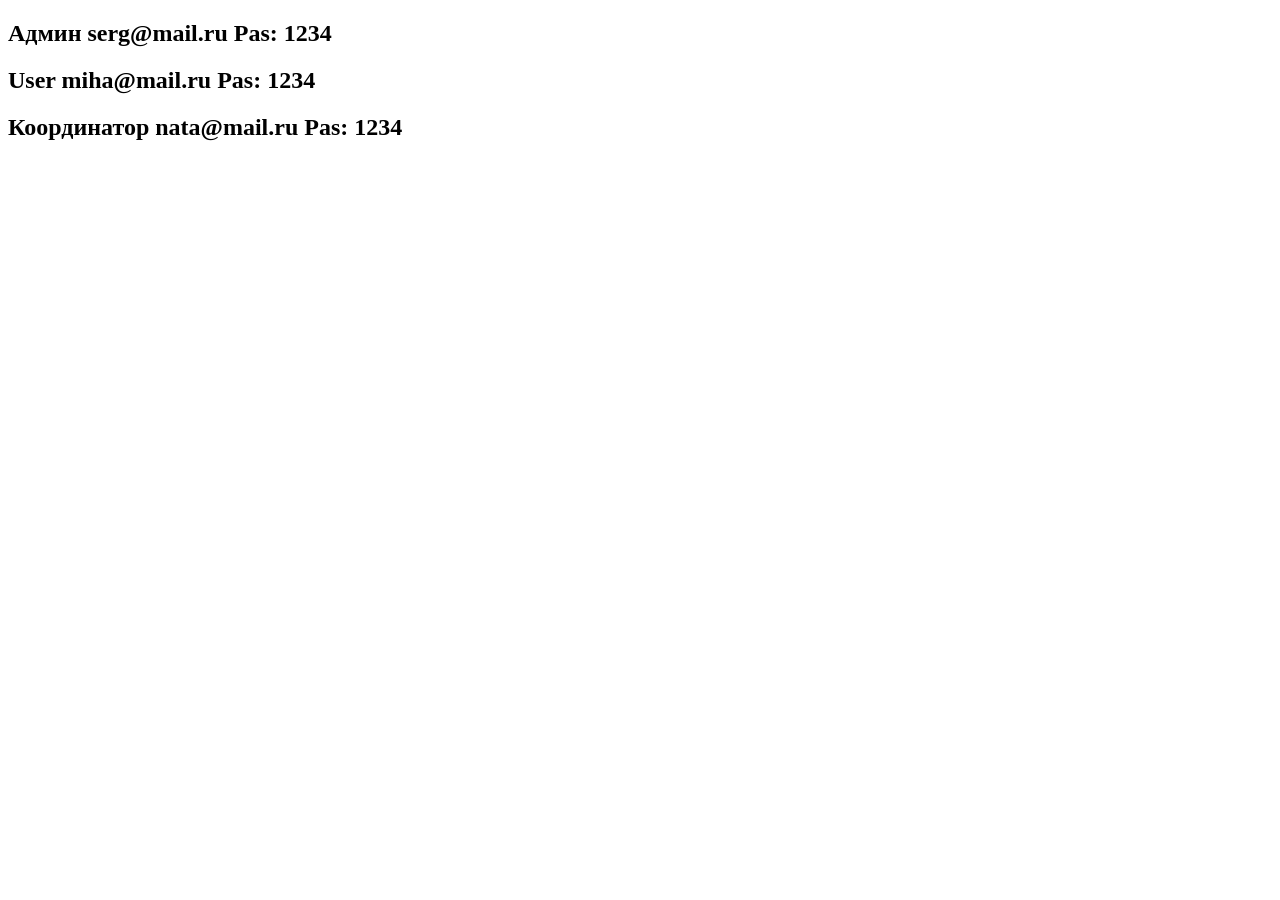
==== src/main/resources/templates/index.html @ 11d52fff "перед спрингом надо добавить добавление серийника пинаю фронт реализовать закрытие инженером, подклю" ====
<!DOCTYPE html>
<html lang="ru"
      xmlns:th="http://www.thymeleaf.org"
      xmlns:sec="http://www.thymeleaf.org/extras/spring-security">
<th:block th:replace="fragments/head :: head"></th:block>
<body>
<th:block th:replace="fragments/header :: header"></th:block>




<main>
    <h2>Админ serg@mail.ru Pas: 1234</h2>
    <h2>User miha@mail.ru Pas: 1234</h2>
    <h2>Координатор nata@mail.ru Pas: 1234</h2>
</main>



</body>
<th:block th:replace="fragments/footer :: footer"></th:block>

</html>
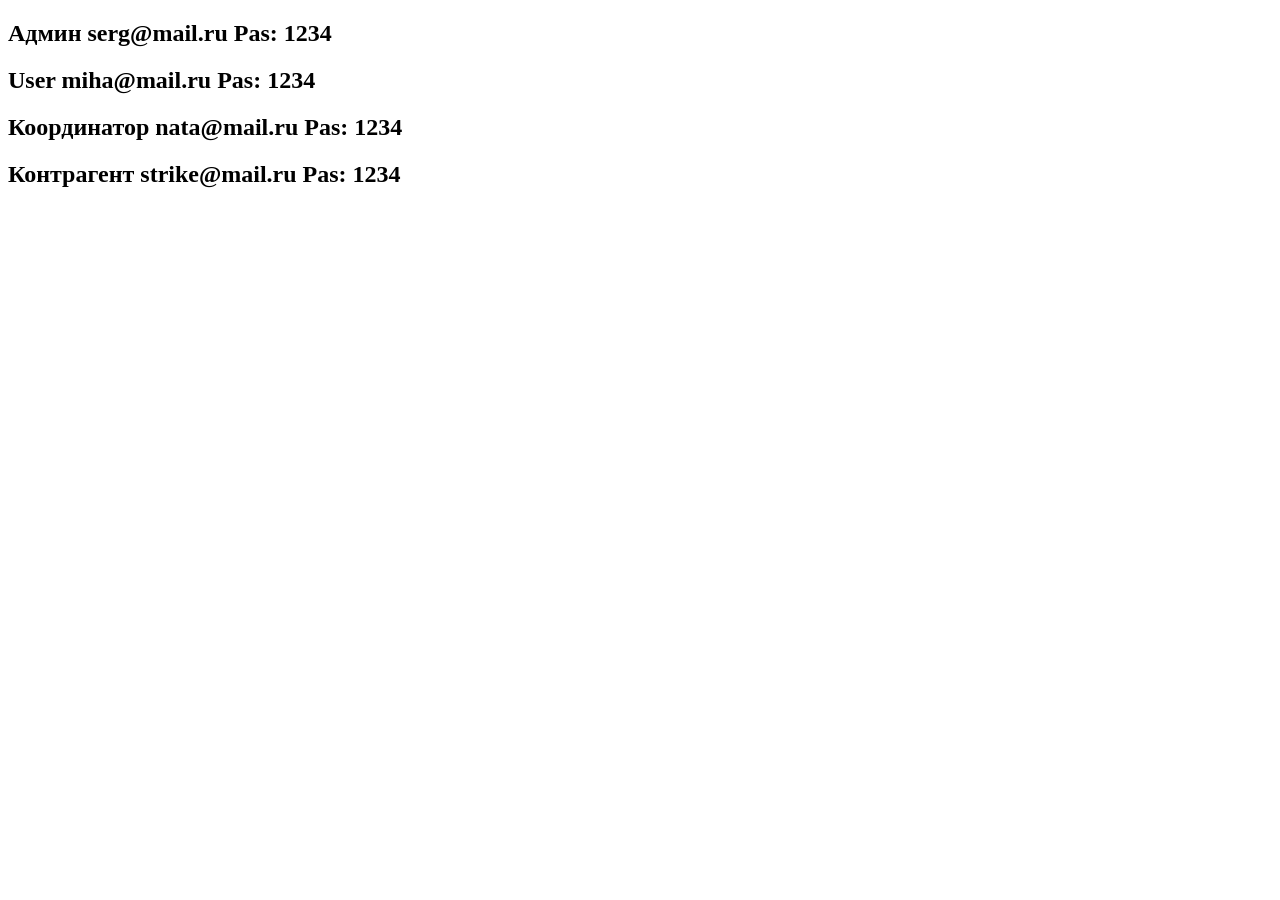
==== commit 96448d13: "нажатие на адрес надо контрагентам отображение заявок поменять и инженерам  может подсвет при сла ре" ====
--- a/src/main/resources/templates/index.html
+++ b/src/main/resources/templates/index.html
@@ -2,9 +2,10 @@
 <html lang="ru"
       xmlns:th="http://www.thymeleaf.org"
       xmlns:sec="http://www.thymeleaf.org/extras/spring-security">
-<th:block th:replace="fragments/head :: head"></th:block>
+<head th:replace="~{fragments/head :: head}"> <title>main</title></head>
+
 <body>
-<th:block th:replace="fragments/header :: header"></th:block>
+<header th:replace="~{fragments/header :: header}"></header>
 
 
 
@@ -13,11 +14,13 @@
     <h2>Админ serg@mail.ru Pas: 1234</h2>
     <h2>User miha@mail.ru Pas: 1234</h2>
     <h2>Координатор nata@mail.ru Pas: 1234</h2>
+    <h2>Контрагент strike@mail.ru Pas: 1234</h2>
 </main>
 
 
 
 </body>
-<th:block th:replace="fragments/footer :: footer"></th:block>
+<footer th:replace="~{fragments/footer :: footer}"></footer>
+
 
 </html>
